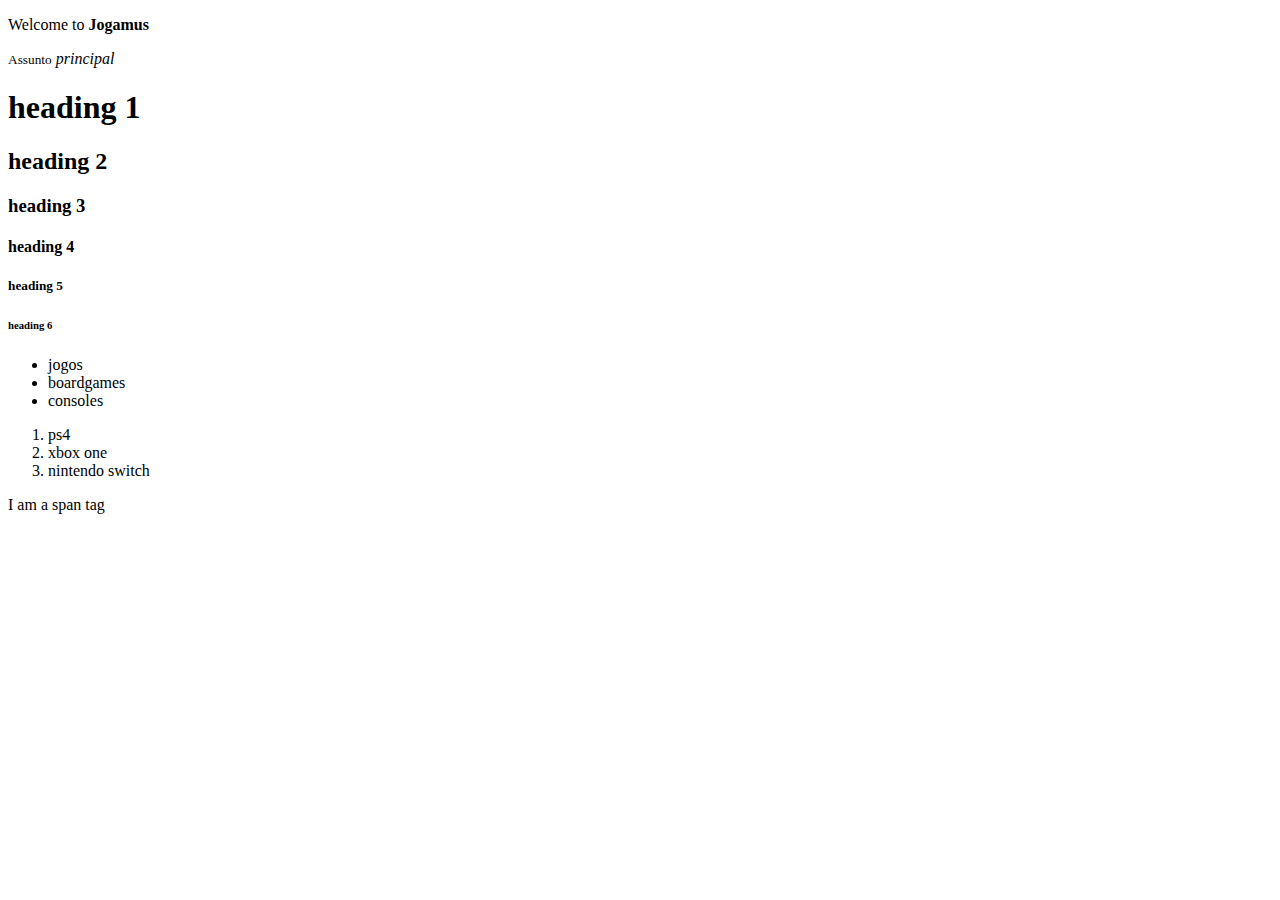
==== index.html @ 49c7b390 "Aprendendo primeiros comandos" ====
<!DOCTYPE html>
<html>
<head>
    <title>Jogamus</title>
</head>
<body>
    <div>
        <p>Welcome to <strong>Jogamus</strong></p>
        <p><small>Assunto</small> <em>principal</em></p>
    </div>

    <div>
        <h1>heading 1</h1>
        <h2>heading 2</h2>
        <h3>heading 3</h3>
        <h4>heading 4</h4>
        <h5>heading 5</h5>
        <h6>heading 6</h6>
    </div>

    <div>
        <ul>
            <li>jogos</li>
            <li>boardgames</li>
            <li>consoles</li>
    
        </ul>
    </div>
    <div>
        <ol>
            <li>ps4</li>
            <li>xbox one</li>
            <li>nintendo switch</li>

        </ol>
    </div>
<span>I am a span tag</span>

</body>
</html>
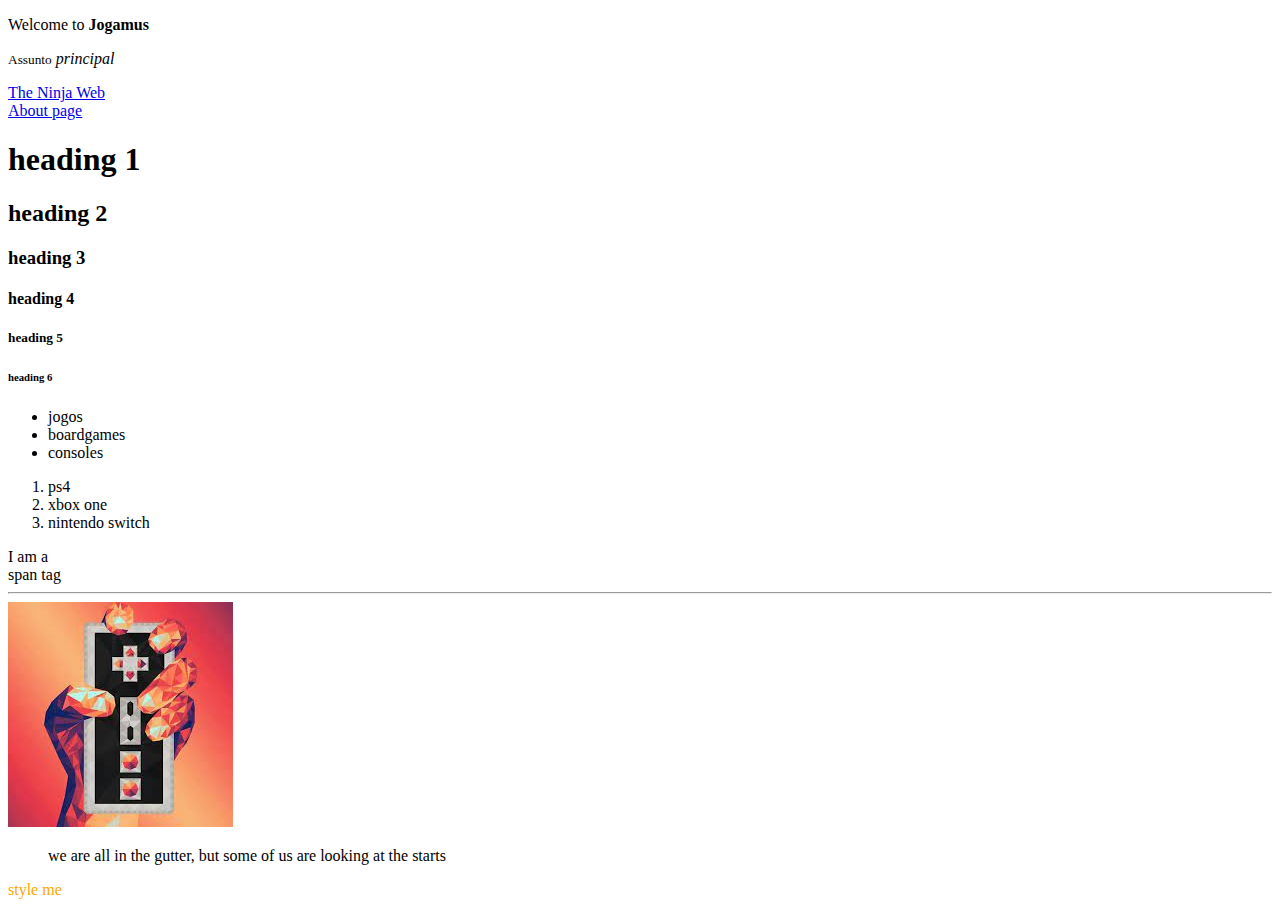
==== commit a0c9278f: "Primeiros Comandos 2" ====
--- a/index.html
+++ b/index.html
@@ -7,6 +7,8 @@
     <div>
         <p>Welcome to <strong>Jogamus</strong></p>
         <p><small>Assunto</small> <em>principal</em></p>
+        <a href="https:/www.thenetninja.co.uk">The Ninja Web</a>
+        <a href="about.html"><br>About page</a>
     </div>
 
     <div>
@@ -34,7 +36,16 @@
 
         </ol>
     </div>
-<span>I am a span tag</span>
+<!-- span tag below -->
+<span>I am a <br>span tag</span>
+<hr>
+
+<img src="images/download.jpg" alt="principal log jogamus">
+
+<blockquote cite="http:/www.oscarwildesite.com"> we are all in the gutter, but some of us are looking at the starts
+</blockquote>
+
+<p style="color: orange;">style me</p>
 
 </body>
 </html>